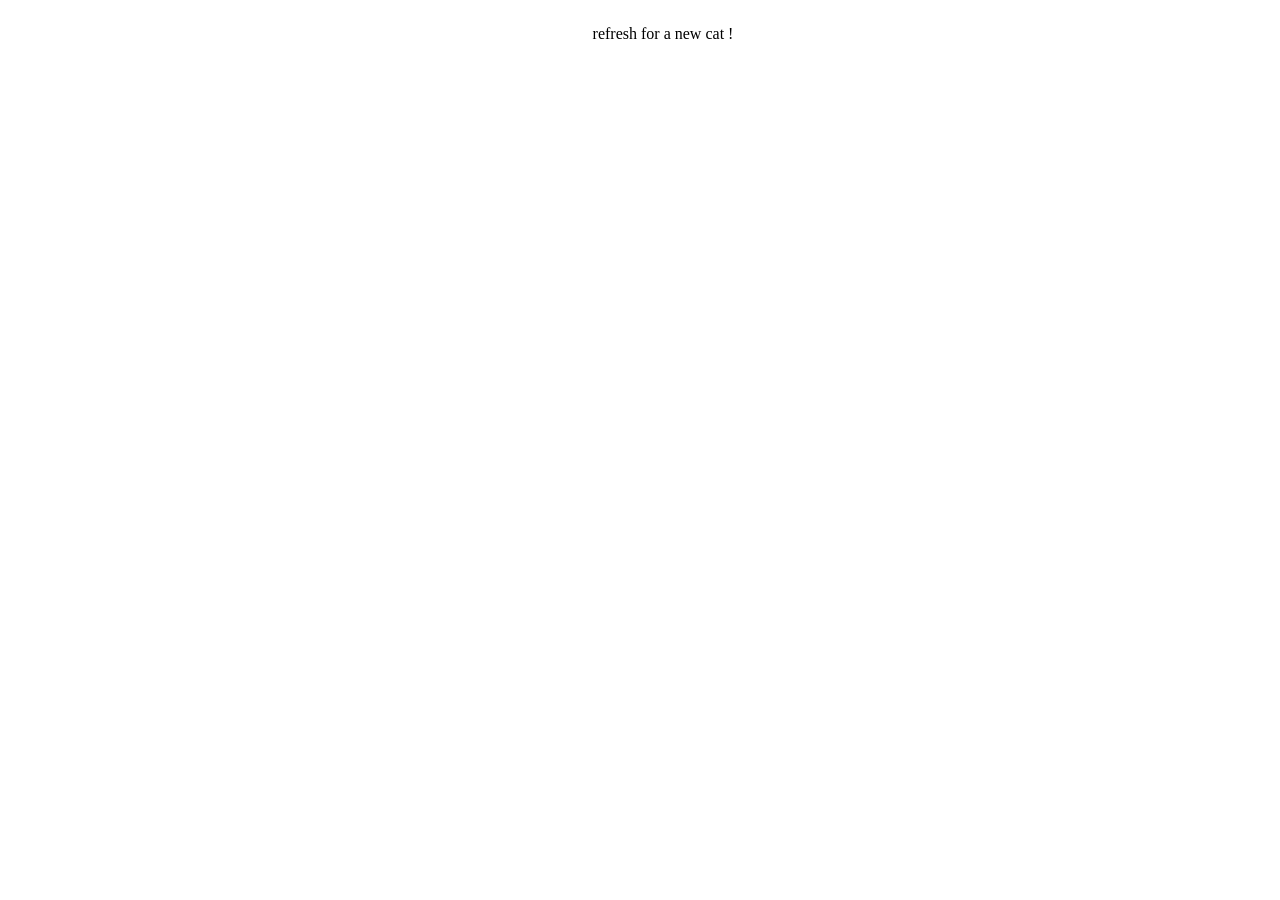
==== catIndex.html @ a7604ea5 "Add files via upload" ====
<!DOCTYPE html>
<html>
  <head>
    <meta charset="UTF-8">
    <title>Random Fun Fact</title>
    <script src="catScript.js" defer></script>
  </head>
  <body style="padding: 15px;">
  </body>
  <footer style="position: absolute; top: 1vh; width: 100%; text-align: center;">
    <p>refresh for a new cat !</p>
  </footer>
</html>
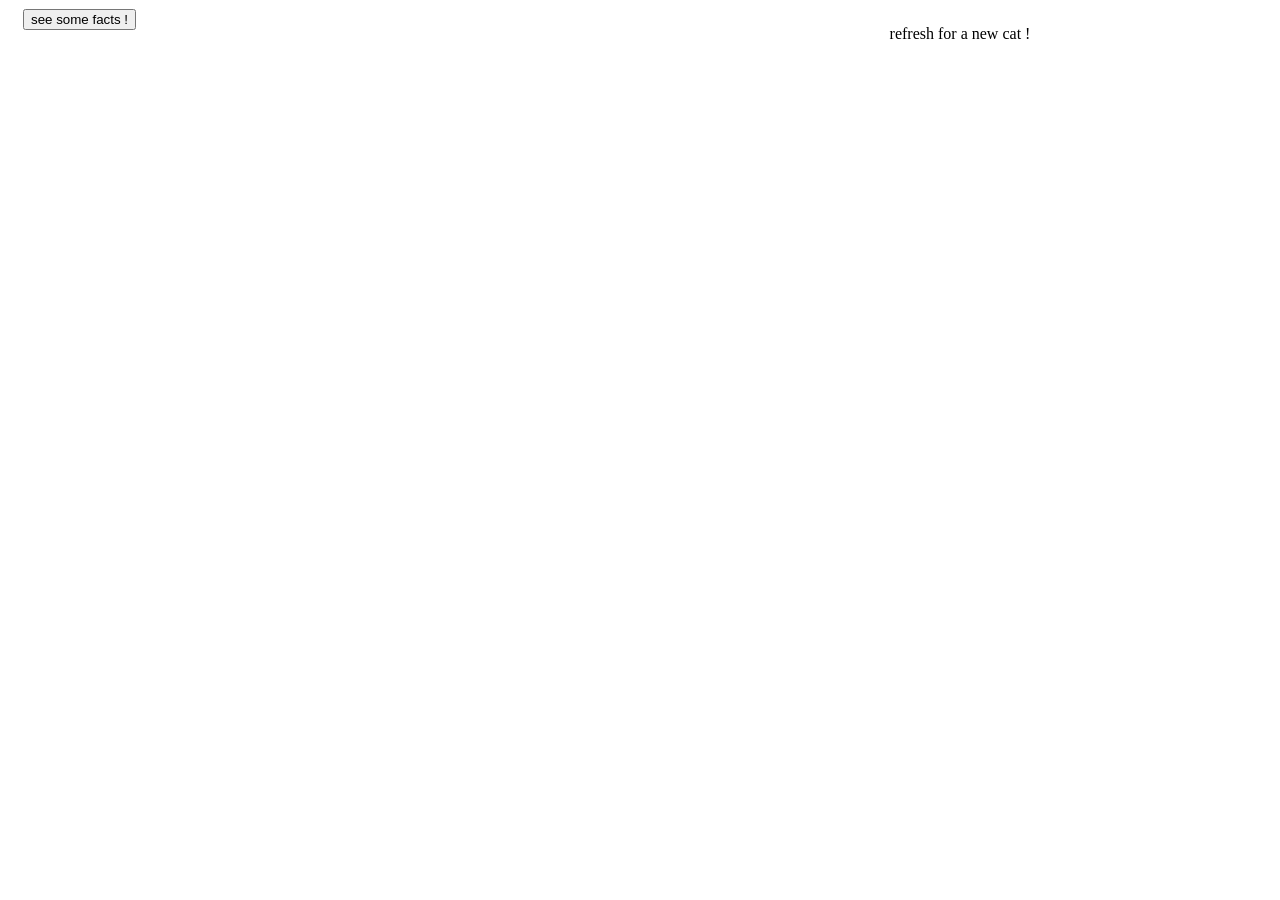
==== commit f9839e95: "Add files via upload" ====
--- a/catIndex.html
+++ b/catIndex.html
@@ -6,8 +6,9 @@
     <script src="catScript.js" defer></script>
   </head>
   <body style="padding: 15px;">
+        <button style="position: absolute; top: 1vh; text-align: center;">see some facts !</button>
   </body>
-  <footer style="position: absolute; top: 1vh; width: 100%; text-align: center;">
+  <footer style="position: absolute; top: 1vh; left: 50%; width: 50%; text-align: center;">
     <p>refresh for a new cat !</p>
   </footer>
 </html>
